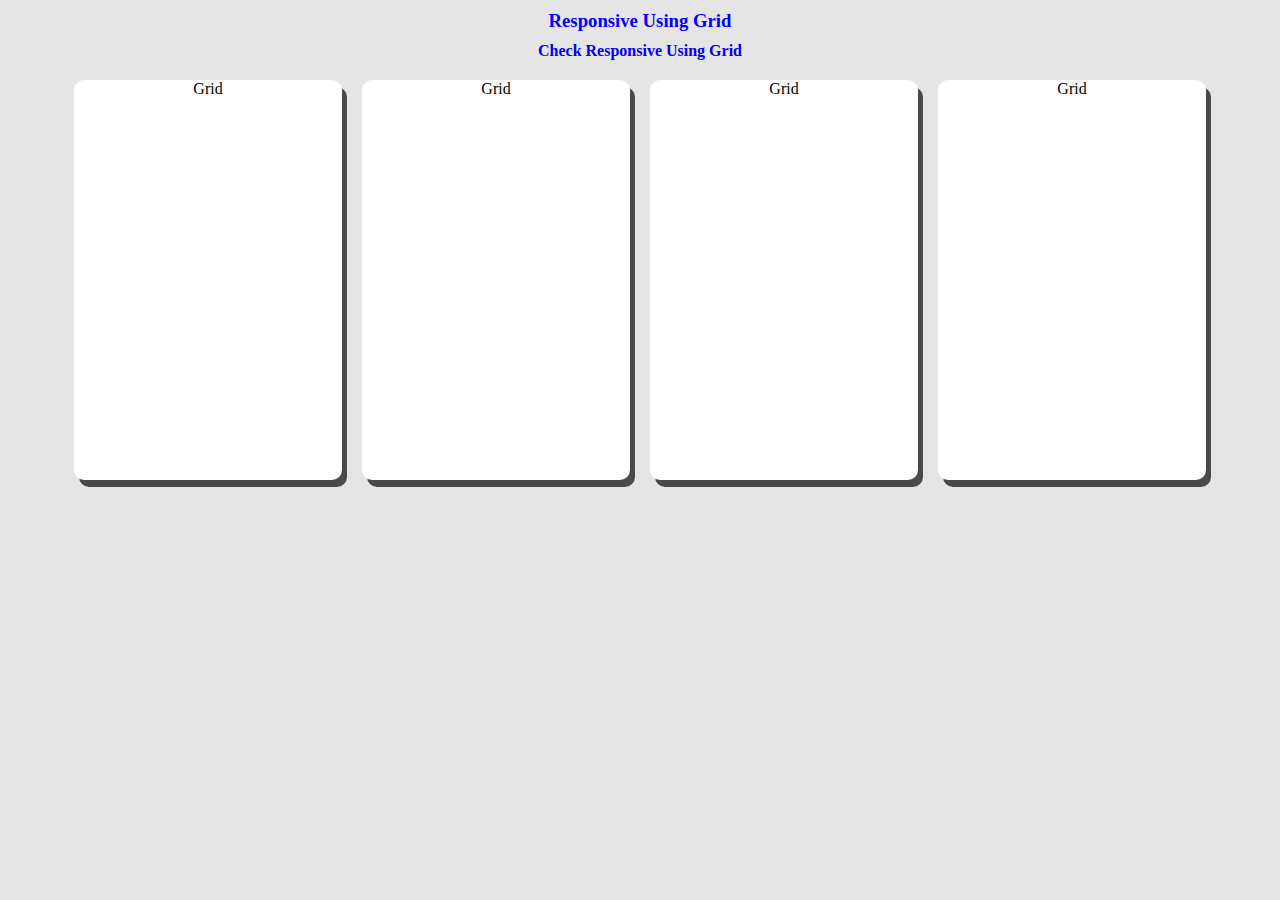
==== index.html @ d502ce93 "first commit" ====
<!DOCTYPE html>
<html lang="en">
<head>
    <meta charset="UTF-8">
    <meta name="viewport" content="width=device-width, initial-scale=1.0">
    <link rel="stylesheet" href="grid-cards.css">
    <title>Document</title>
</head>
<body>
    <h3>Responsive Using Grid</h3>
    <h4><a href="flex-cards.html">Check Responsive Using Grid</a></h4>
    <main>
        <div>Grid</div>
        <div>Grid</div>
        <div>Grid</div>
        <div>Grid</div>
    </main>
</body>
</html>
---- grid-cards.css ----
*{
    margin: 0;
    padding: 0;
    box-sizing: border-box;
}

body{
    background-color: #e6e5e5;
    justify-content: center;
}

h3, h4{
    text-align: center;
    color: #00f;
    margin: 10px 0;
}

h4 a{
    text-decoration: none;
}

main{
    width: 90%;
    display: grid;
    grid-template-columns: 25% 25% 25% 25%;
    margin: 0 auto;
    justify-content: space-between;

}

div{
    height: 400px;
    background-color: #fff;
    border-radius: 10px;
    margin: 10px;
    box-shadow: 5px 7px  rgb(73, 73, 73);
    text-align: center;
    
}

@media (max-width:1250px) {
    main{
        grid-template-columns: 30% 30% 30%;
    }
}

@media (max-width:1024px) {
    main{
        grid-template-columns: 45% 45% ;
    }
}

@media (max-width:720px) {

    main{
        grid-template-columns: 100%;
    }
}
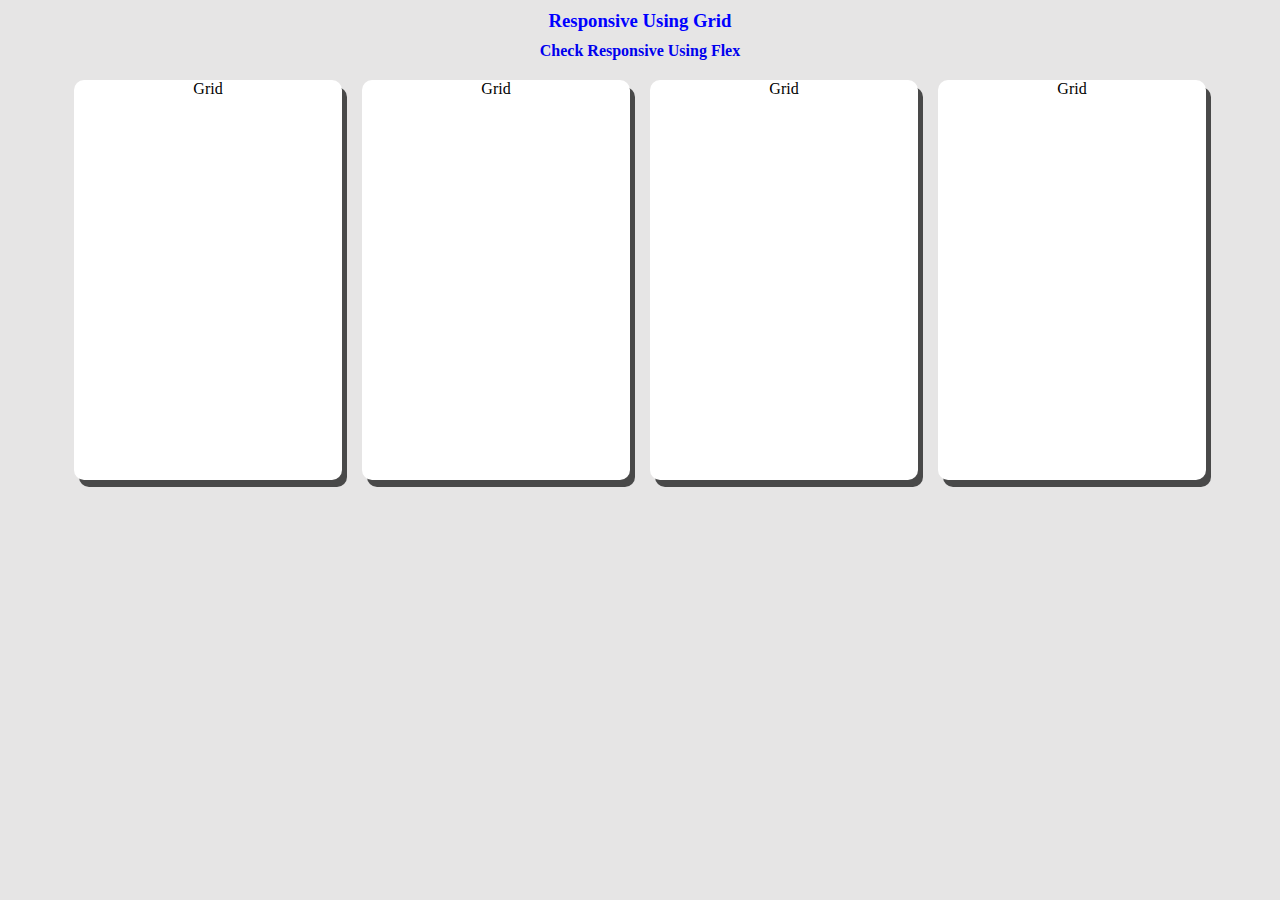
==== commit 6d178699: "change second header" ====
--- a/index.html
+++ b/index.html
@@ -1,14 +1,16 @@
 <!DOCTYPE html>
 <html lang="en">
+
 <head>
     <meta charset="UTF-8">
     <meta name="viewport" content="width=device-width, initial-scale=1.0">
     <link rel="stylesheet" href="grid-cards.css">
-    <title>Document</title>
+    <title>Grid</title>
 </head>
+
 <body>
     <h3>Responsive Using Grid</h3>
-    <h4><a href="flex-cards.html">Check Responsive Using Grid</a></h4>
+    <h4><a href="flex-cards.html">Check Responsive Using Flex</a></h4>
     <main>
         <div>Grid</div>
         <div>Grid</div>
@@ -16,4 +18,5 @@
         <div>Grid</div>
     </main>
 </body>
+
 </html>